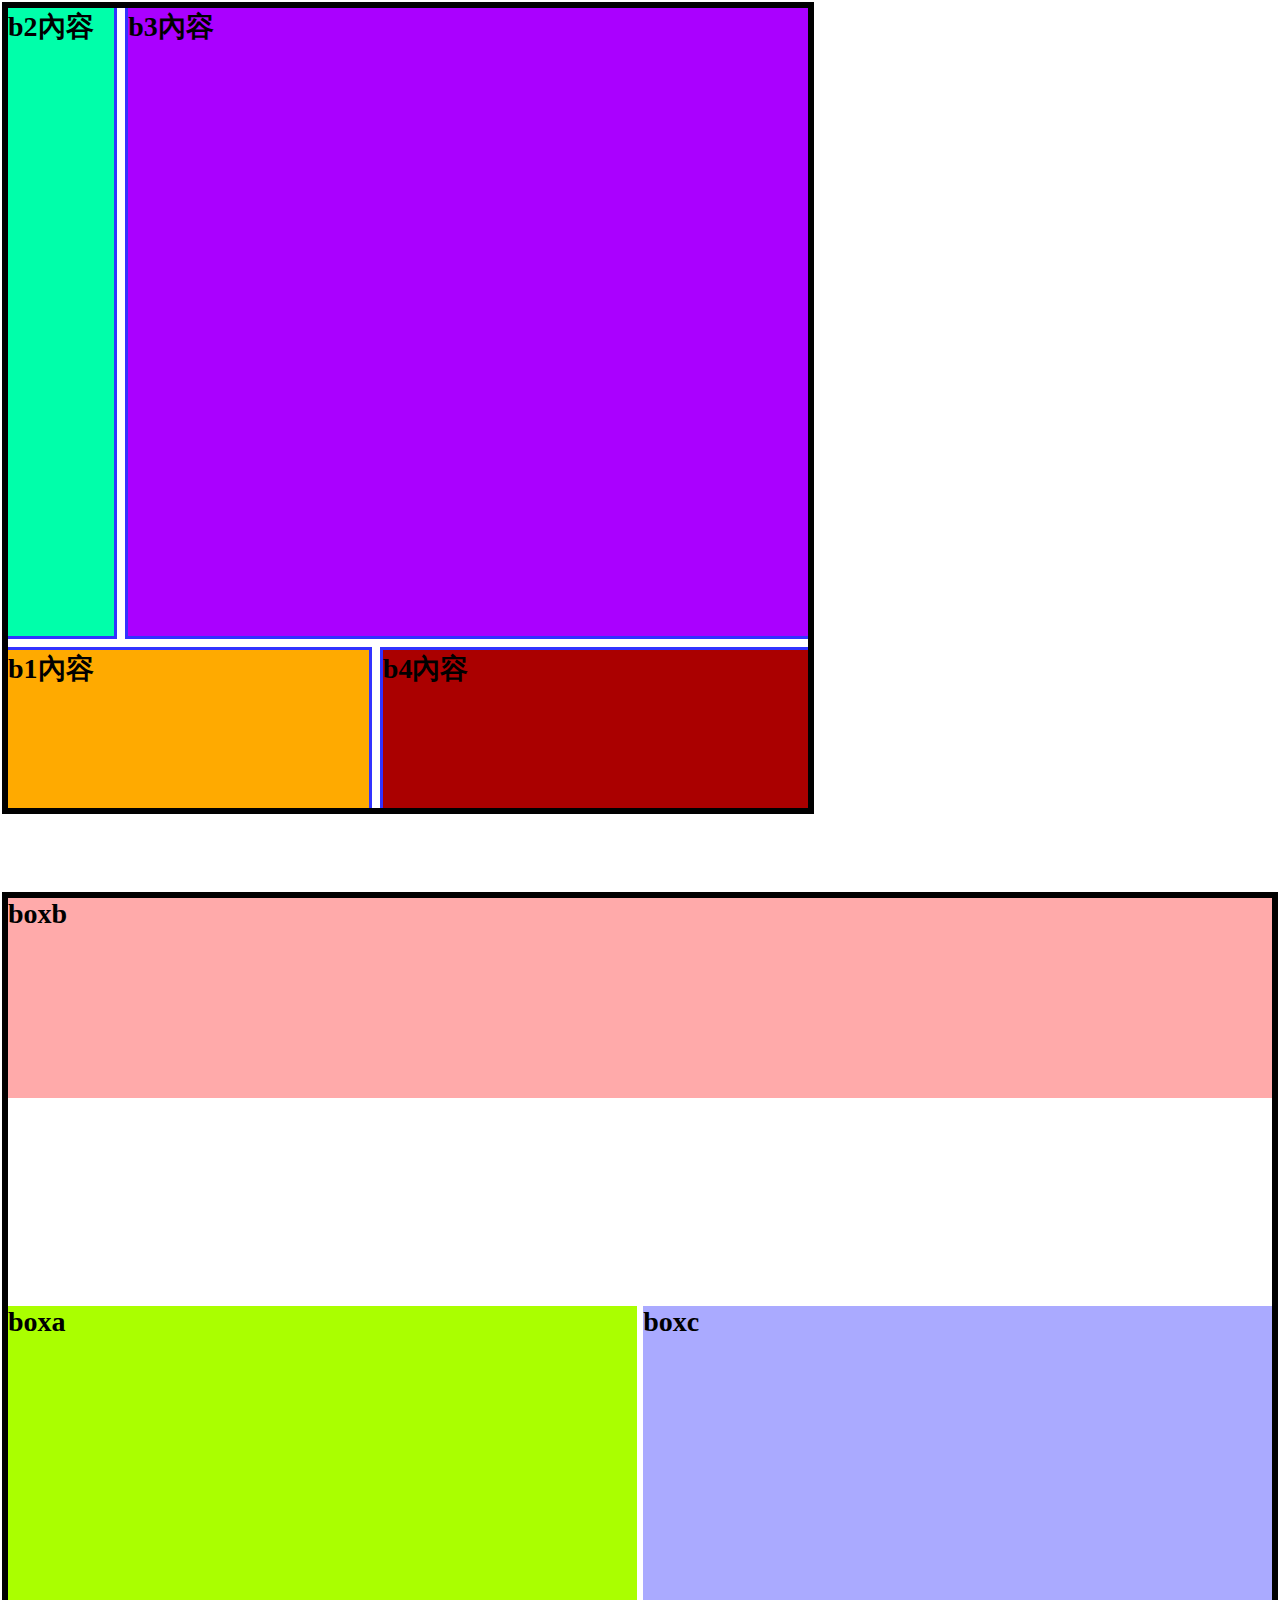
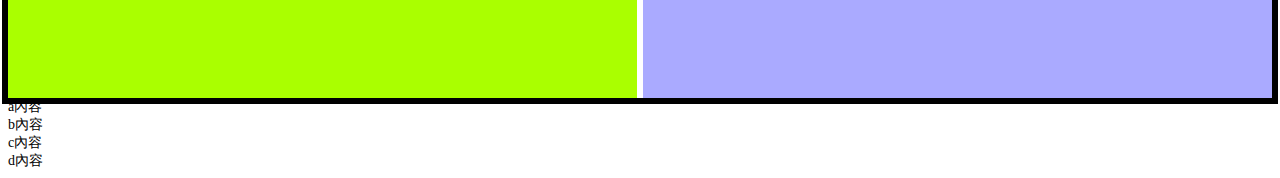
==== test-1.html @ dd68056c "練習" ====
<!DOCTYPE html>
<html lang="en">
<head>
    <meta charset="UTF-8">
    <meta name="viewport" content="width=device-width, initial-scale=1.0">
    <title>Document</title>
    <link rel="stylesheet" href="css/style.css">
    <link rel="stylesheet" href="css/style.css">

</head>
<body>
    <div class="container">
        <div class="item item-a">b1內容</div>
        <div class="item item-b">b2內容</div>
        <div class="item item-c">b3內容</div>
        <div class="item item-d">b4內容</div>
    </div>
    <div class="content">
        <div class="box-a">boxa</div>
        <div class="box-b">boxb</div>
        <div class="box-c">boxc</div>
    </div>
        <div class="inner">
        <div class="list list-a">a內容</div>
        <div class="list list-b">b內容</div>
        <div class="list list-c">c內容</div>
        <div class="list list-d">d內容</div>
    </div>
</body>
</html>
---- css/style.css ----
html {
  font-size: 14px;
}

.container {
  -webkit-box-sizing: border-box;
          box-sizing: border-box;
  width: 800px;
  height: 800px;
  outline: 6px solid #000;
  display: grid;
  grid-template-columns: 2fr 2fr 1fr 1fr 8fr;
  grid-template-rows: 25% 25% 25% auto;
  grid-template-areas: "b2 b3 b3 b3 b3" "b2 b3 b3 b3 b3" "b2 b3 b3 b3 b3" "b1 b1 b1 b1 b4";
  font-size: 2rem;
  font-weight: 600;
  grid-gap: 1rem;
}

.item {
  outline: 0.25rem solid rgb(50, 50, 255);
}
.item-a {
  grid-area: b1;
  background: #fa0;
}
.item-b {
  grid-area: b2;
  background: #0fa;
}
.item-c {
  grid-area: b3;
  background: #a0f;
}
.item-d {
  grid-area: b4;
  background: #a00;
}

.content {
  -webkit-box-sizing: border-box;
          box-sizing: border-box;
  margin-top: 10vh;
  width: 100%;
  height: 800px;
  outline: 6px solid #000;
  display: grid;
  grid-template-columns: 1fr 1fr 1fr 1fr;
  grid-template-rows: 25% 25% 25% auto;
  grid-template-areas: "a2 a2 a2 a2" ".  .  .  ." "a1 a1 a3 a3" "a1 a1 a3 a3";
  font-size: 2rem;
  font-weight: 600;
  grid-gap: 0.5%;
}

.box-a {
  grid-area: a1;
  background: #af0;
}
.box-b {
  grid-area: a2;
  background: #faa;
}
.box-c {
  grid-area: a3;
  background: #aaf;
}/*# sourceMappingURL=style.css.map */
---- css/style.css ----
html {
  font-size: 14px;
}

.container {
  -webkit-box-sizing: border-box;
          box-sizing: border-box;
  width: 800px;
  height: 800px;
  outline: 6px solid #000;
  display: grid;
  grid-template-columns: 2fr 2fr 1fr 1fr 8fr;
  grid-template-rows: 25% 25% 25% auto;
  grid-template-areas: "b2 b3 b3 b3 b3" "b2 b3 b3 b3 b3" "b2 b3 b3 b3 b3" "b1 b1 b1 b1 b4";
  font-size: 2rem;
  font-weight: 600;
  grid-gap: 1rem;
}

.item {
  outline: 0.25rem solid rgb(50, 50, 255);
}
.item-a {
  grid-area: b1;
  background: #fa0;
}
.item-b {
  grid-area: b2;
  background: #0fa;
}
.item-c {
  grid-area: b3;
  background: #a0f;
}
.item-d {
  grid-area: b4;
  background: #a00;
}

.content {
  -webkit-box-sizing: border-box;
          box-sizing: border-box;
  margin-top: 10vh;
  width: 100%;
  height: 800px;
  outline: 6px solid #000;
  display: grid;
  grid-template-columns: 1fr 1fr 1fr 1fr;
  grid-template-rows: 25% 25% 25% auto;
  grid-template-areas: "a2 a2 a2 a2" ".  .  .  ." "a1 a1 a3 a3" "a1 a1 a3 a3";
  font-size: 2rem;
  font-weight: 600;
  grid-gap: 0.5%;
}

.box-a {
  grid-area: a1;
  background: #af0;
}
.box-b {
  grid-area: a2;
  background: #faa;
}
.box-c {
  grid-area: a3;
  background: #aaf;
}/*# sourceMappingURL=style.css.map */
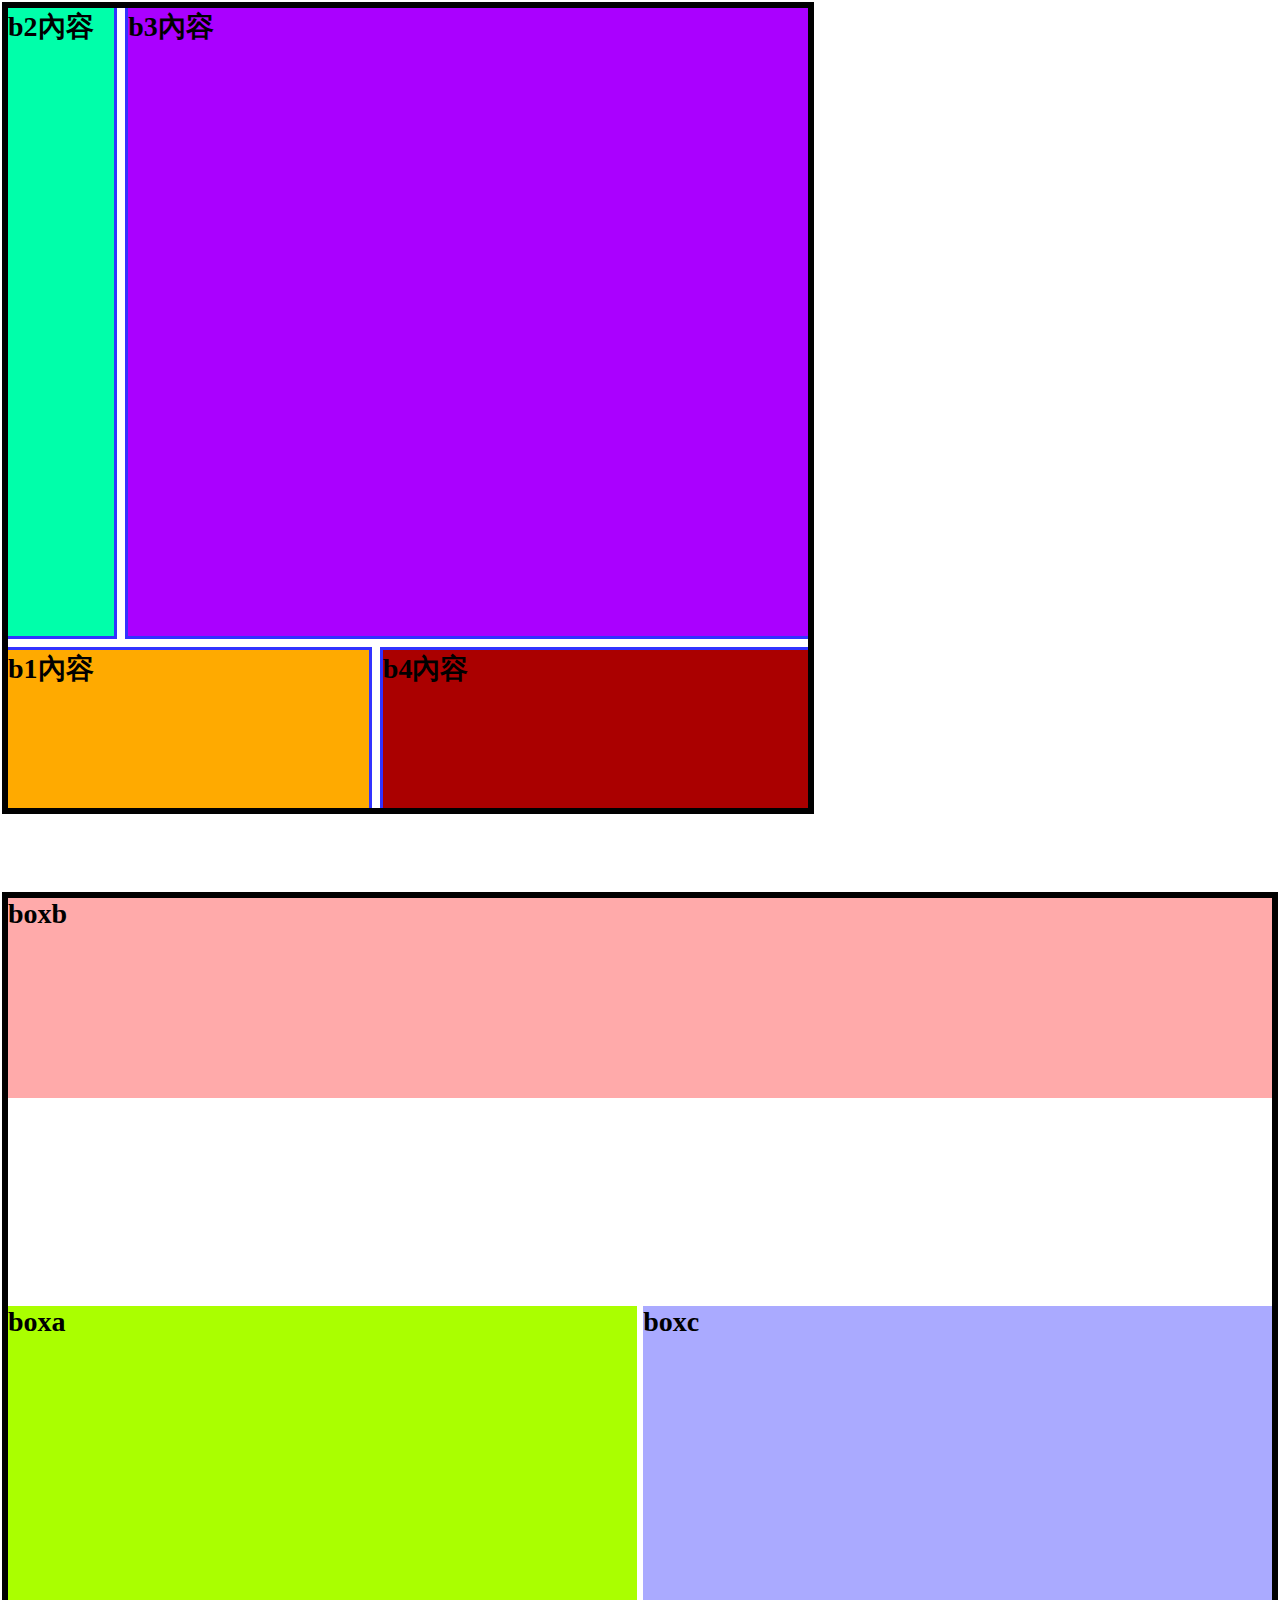
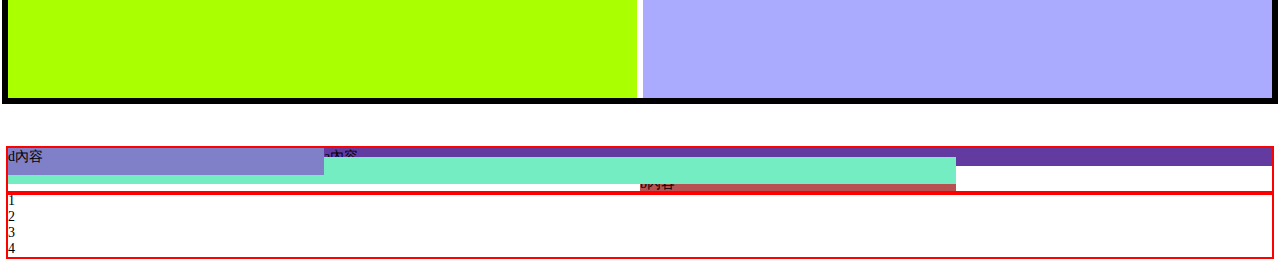
==== commit 33e72c49: "push" ====
--- a/test-1.html
+++ b/test-1.html
@@ -20,11 +20,17 @@
         <div class="box-b">boxb</div>
         <div class="box-c">boxc</div>
     </div>
-        <div class="inner">
+    <div class="inner">
         <div class="list list-a">a內容</div>
         <div class="list list-b">b內容</div>
         <div class="list list-c">c內容</div>
         <div class="list list-d">d內容</div>
     </div>
+    <div class="inner">
+        <div class="list list-e">1</div>
+        <div class="list list-f">2</div>
+        <div class="list list-g">3</div>
+        <div class="list list-h">4</div>
+    </div>
 </body>
 </html>--- a/css/style.css
+++ b/css/style.css
@@ -38,6 +38,7 @@
 }
 
 .content {
+  margin-bottom: 50px;
   -webkit-box-sizing: border-box;
           box-sizing: border-box;
   margin-top: 10vh;
@@ -64,4 +65,34 @@
 .box-c {
   grid-area: a3;
   background: #aaf;
+}
+
+.inner {
+  display: grid;
+  grid-auto-rows: 1fr;
+  grid-auto-columns: 1fr;
+  outline: 2px solid red;
+}
+
+.list-a {
+  grid-column-start: 2;
+  grid-column-end: 5;
+  grid-row-start: 1;
+  grid-row-end: 3;
+  background: #633ba0;
+}
+.list-b {
+  grid-column: 3/4;
+  grid-row: 4/6;
+  background: #b85151;
+}
+.list-c {
+  grid-column: 1/4;
+  grid-row: 2/5;
+  background: #74edc3;
+}
+.list-d {
+  grid-column: 2/-1;
+  grid-row: 1/4;
+  background: rgb(128, 128, 201);
 }/*# sourceMappingURL=style.css.map */--- a/css/style.css
+++ b/css/style.css
@@ -38,6 +38,7 @@
 }
 
 .content {
+  margin-bottom: 50px;
   -webkit-box-sizing: border-box;
           box-sizing: border-box;
   margin-top: 10vh;
@@ -64,4 +65,34 @@
 .box-c {
   grid-area: a3;
   background: #aaf;
+}
+
+.inner {
+  display: grid;
+  grid-auto-rows: 1fr;
+  grid-auto-columns: 1fr;
+  outline: 2px solid red;
+}
+
+.list-a {
+  grid-column-start: 2;
+  grid-column-end: 5;
+  grid-row-start: 1;
+  grid-row-end: 3;
+  background: #633ba0;
+}
+.list-b {
+  grid-column: 3/4;
+  grid-row: 4/6;
+  background: #b85151;
+}
+.list-c {
+  grid-column: 1/4;
+  grid-row: 2/5;
+  background: #74edc3;
+}
+.list-d {
+  grid-column: 2/-1;
+  grid-row: 1/4;
+  background: rgb(128, 128, 201);
 }/*# sourceMappingURL=style.css.map */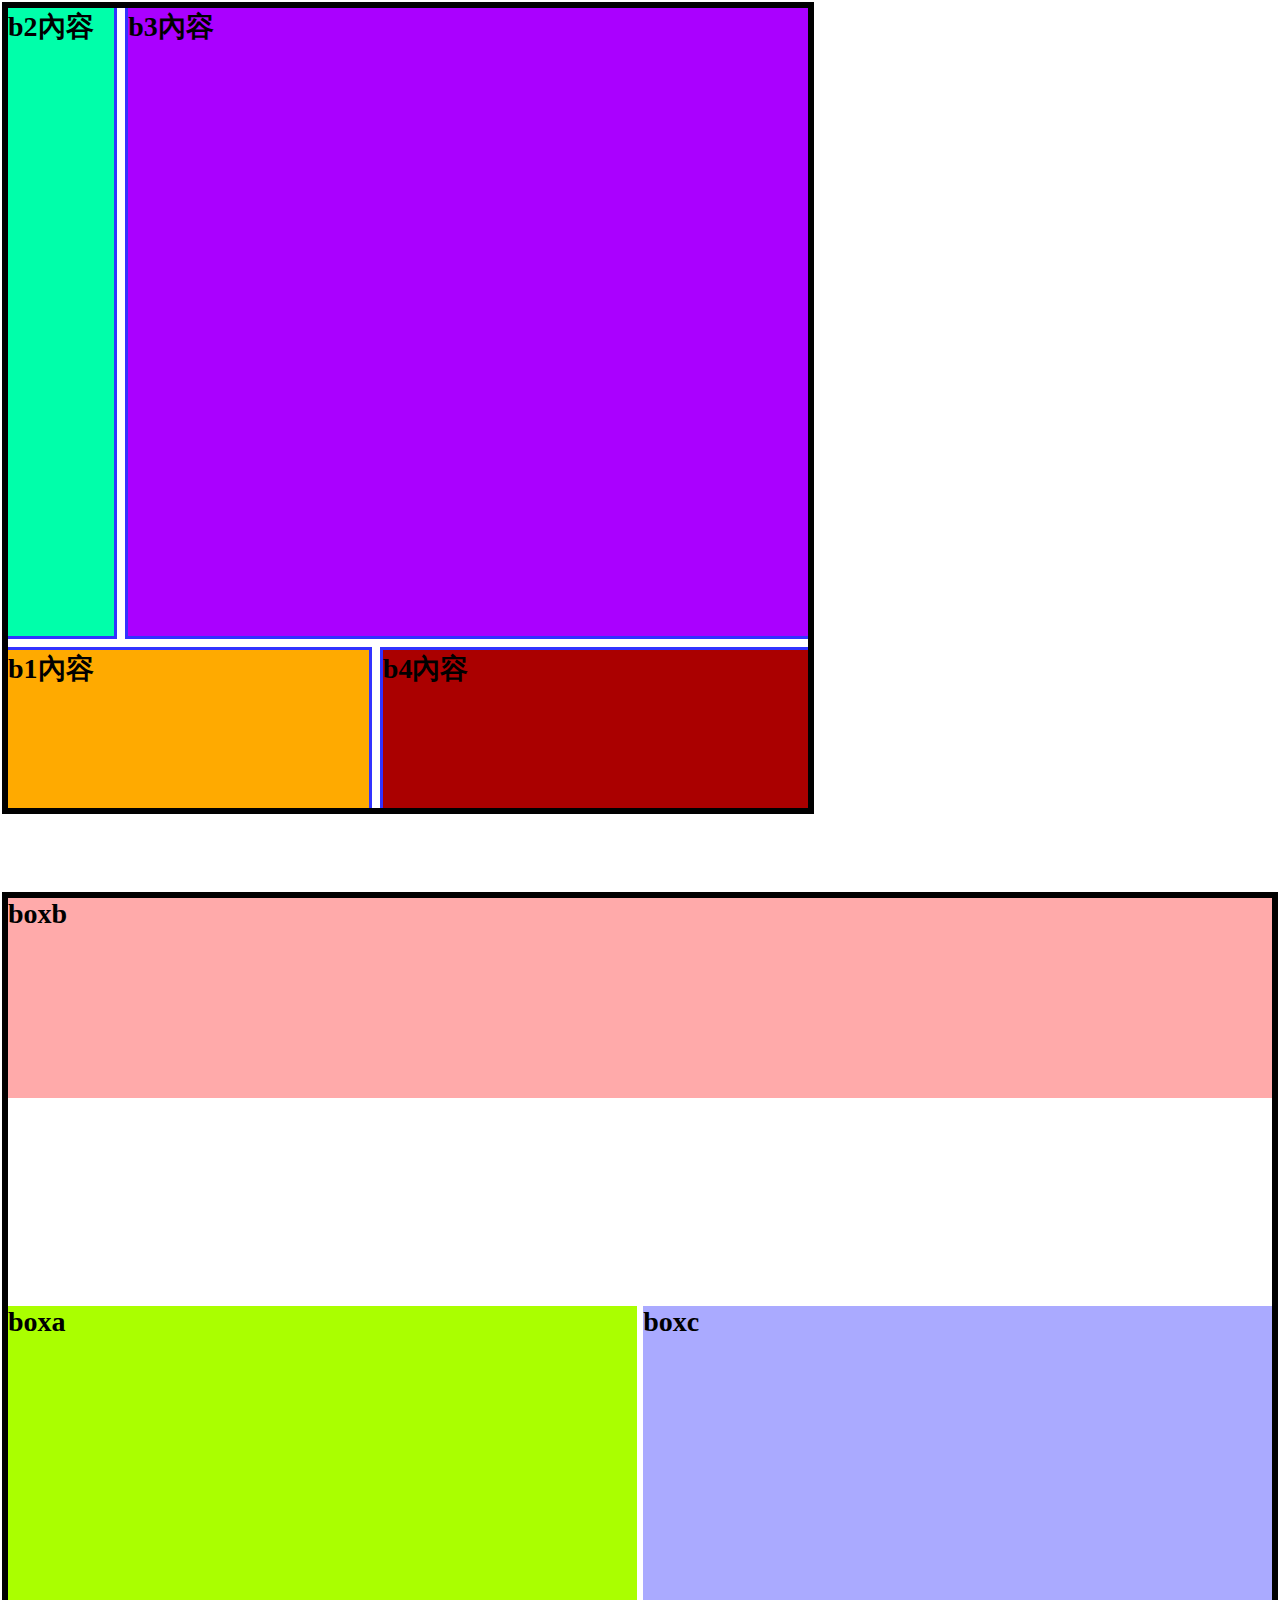
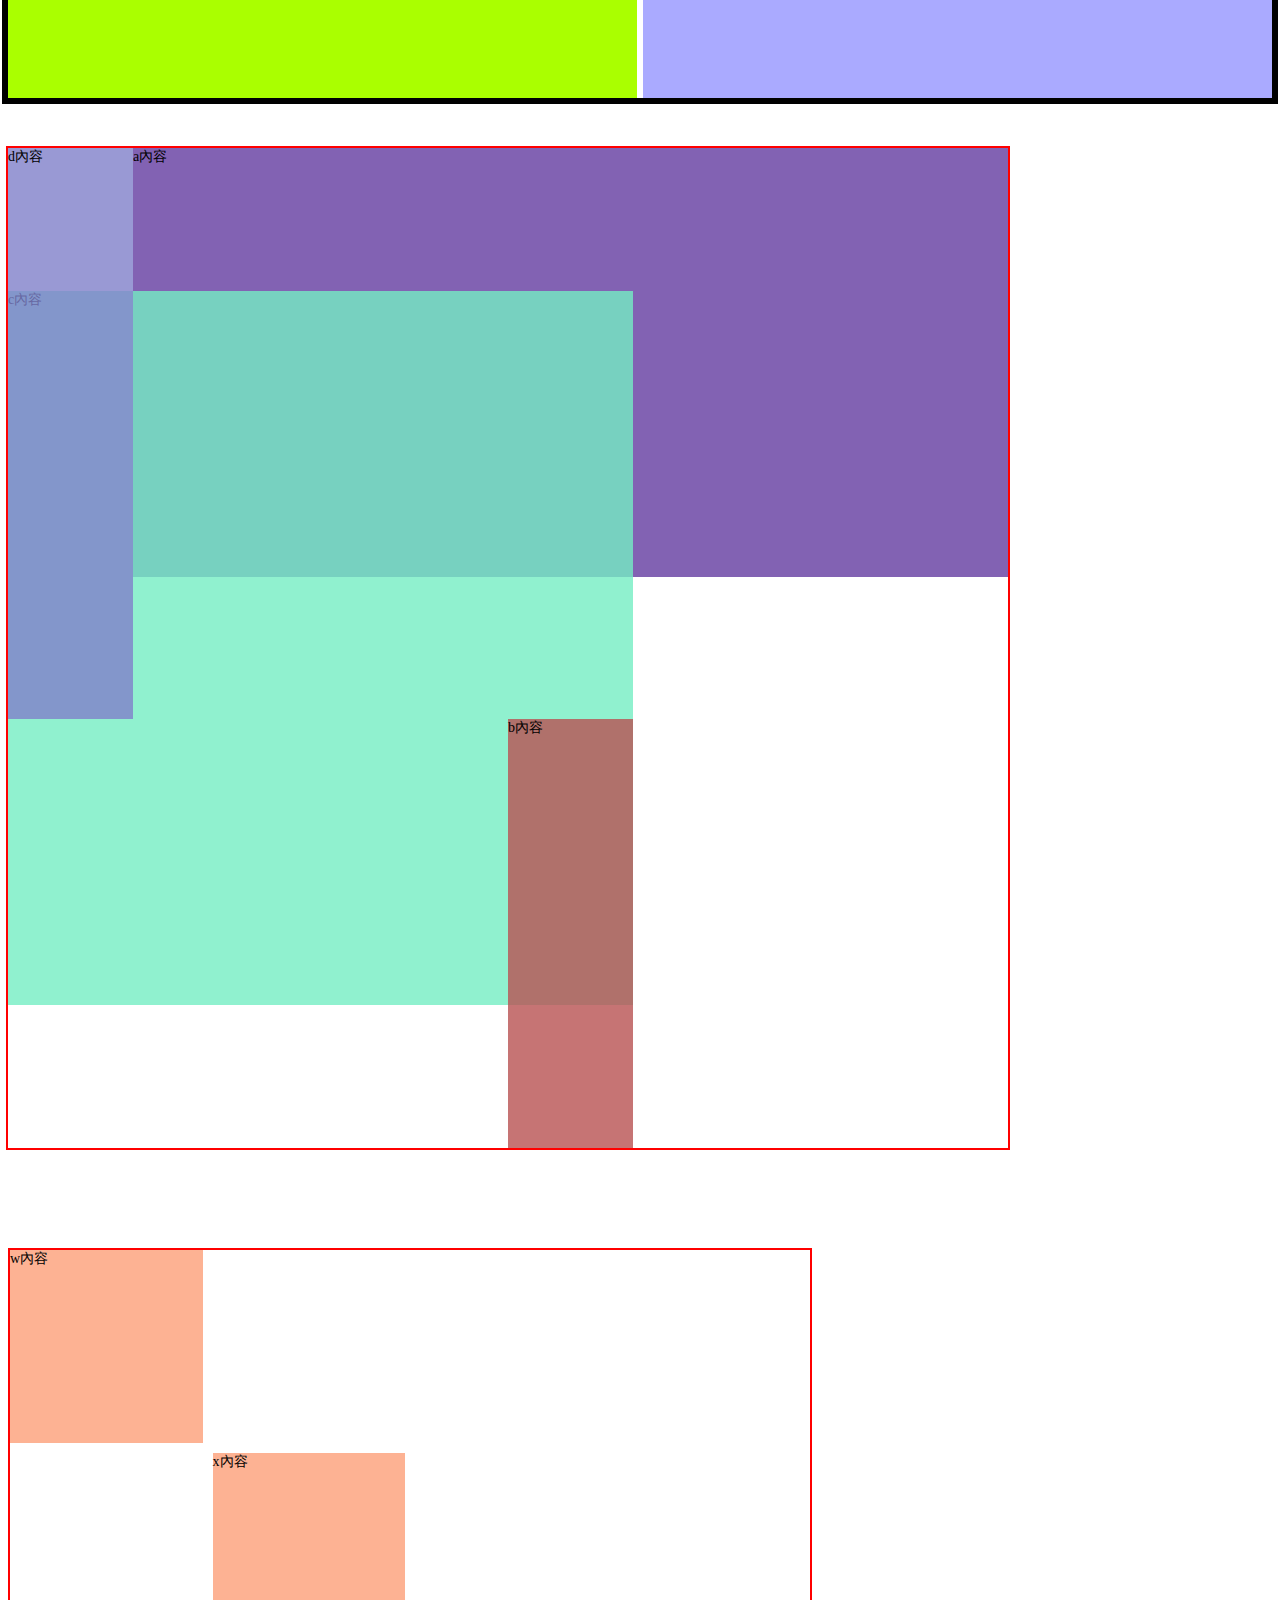
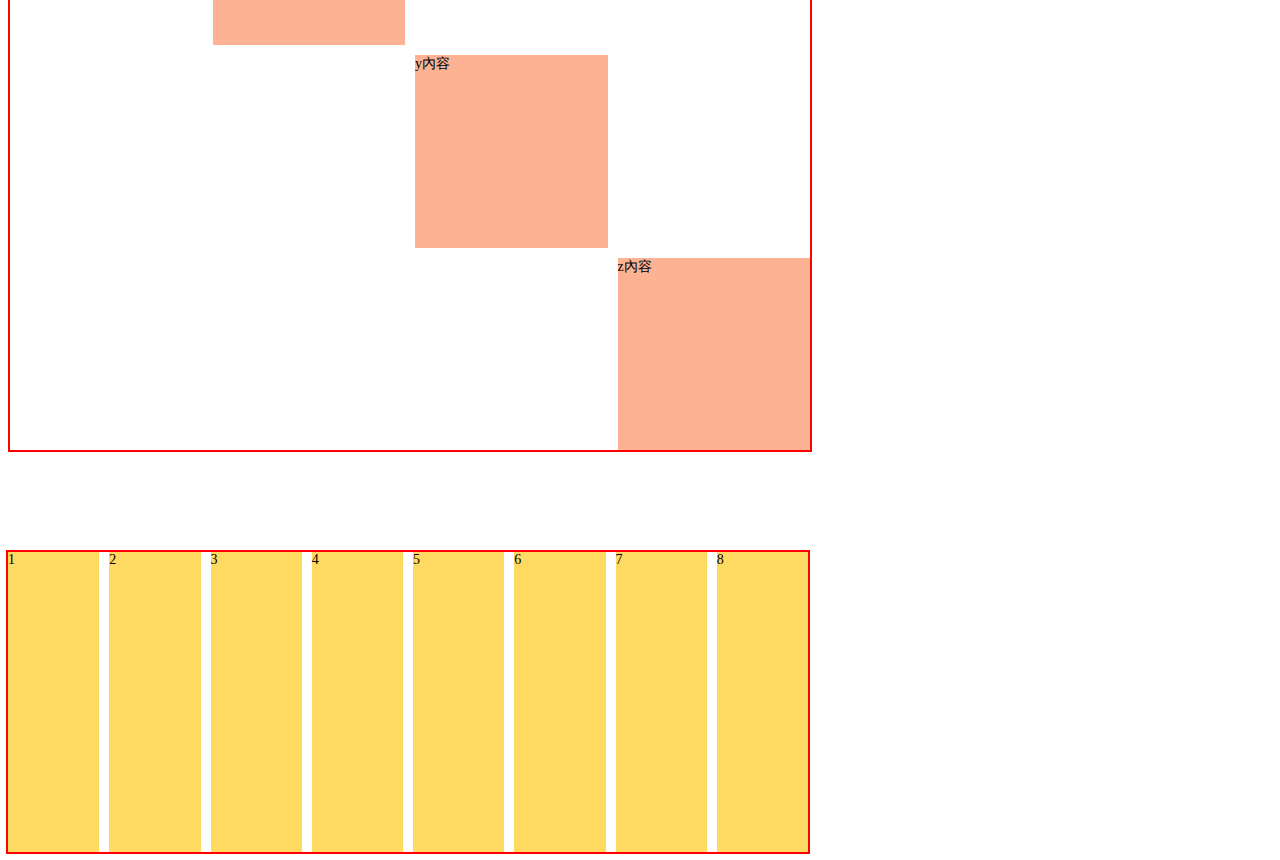
==== commit 78a3f25f: "push" ====
--- a/test-1.html
+++ b/test-1.html
@@ -9,6 +9,7 @@
 
 </head>
 <body>
+    <!-- 指定網格區域 -->
     <div class="container">
         <div class="item item-a">b1內容</div>
         <div class="item item-b">b2內容</div>
@@ -20,17 +21,31 @@
         <div class="box-b">boxb</div>
         <div class="box-c">boxc</div>
     </div>
+
+    <!-- 網格線 -->
     <div class="inner">
         <div class="list list-a">a內容</div>
         <div class="list list-b">b內容</div>
         <div class="list list-c">c內容</div>
         <div class="list list-d">d內容</div>
     </div>
-    <div class="inner">
+    <div class="inner-2">
+        <div class="list list-w">w內容</div>
+        <div class="list list-x">x內容</div>
+        <div class="list list-y">y內容</div>
+        <div class="list list-z">z內容</div>
+    </div>
+
+    <!-- 資料流向 -->
+    <div class="inner-3">
         <div class="list list-e">1</div>
         <div class="list list-f">2</div>
         <div class="list list-g">3</div>
         <div class="list list-h">4</div>
+        <div class="list list-i">5</div>
+        <div class="list list-j">6</div>
+        <div class="list list-k">7</div>
+        <div class="list list-l">8</div>
     </div>
 </body>
 </html>--- a/css/style.css
+++ b/css/style.css
@@ -68,9 +68,32 @@
 }
 
 .inner {
+  width: 1000px;
+  height: 1000px;
   display: grid;
-  grid-auto-rows: 1fr;
+  grid-auto-rows: 1fr 2fr;
+  grid-auto-columns: 1fr 3fr;
+  outline: 2px solid red;
+}
+.inner-2 {
+  width: 800px;
+  height: 800px;
+  margin-top: 100px;
+  display: grid;
+  grid-gap: 10px;
   grid-auto-columns: 1fr;
+  grid-auto-rows: 2fr;
+  border: 2px solid red;
+}
+.inner-3 {
+  width: 800px;
+  height: 300px;
+  margin-top: 100px;
+  display: grid;
+  grid-gap: 10px;
+  grid-auto-rows: 2fr;
+  grid-auto-columns: 1fr;
+  grid-auto-flow: column;
   outline: 2px solid red;
 }
 
@@ -79,20 +102,65 @@
   grid-column-end: 5;
   grid-row-start: 1;
   grid-row-end: 3;
-  background: #633ba0;
+  background: rgba(99, 59, 160, 0.8);
 }
 .list-b {
   grid-column: 3/4;
   grid-row: 4/6;
-  background: #b85151;
+  background: rgba(184, 81, 81, 0.8);
+  z-index: 1;
 }
 .list-c {
   grid-column: 1/4;
   grid-row: 2/5;
-  background: #74edc3;
+  background: rgba(116, 237, 195, 0.8);
 }
 .list-d {
   grid-column: 2/-1;
   grid-row: 1/4;
-  background: rgb(128, 128, 201);
+  background: rgba(128, 128, 201, 0.8);
+}
+.list-w {
+  background: rgba(252, 159, 120, 0.8);
+  grid-column: 1/2;
+  grid-row: 1/2;
+}
+.list-x {
+  background: rgba(252, 159, 120, 0.8);
+  grid-column: 2/3;
+  grid-row: 2/3;
+}
+.list-y {
+  background: rgba(252, 159, 120, 0.8);
+  grid-column: 3/4;
+  grid-row: 3/4;
+}
+.list-z {
+  background: rgba(252, 159, 120, 0.8);
+  grid-column: 4/5;
+  grid-row: 4/5;
+}
+.list-e {
+  background: rgba(255, 209, 58, 0.8);
+}
+.list-f {
+  background: rgba(255, 209, 58, 0.8);
+}
+.list-g {
+  background: rgba(255, 209, 58, 0.8);
+}
+.list-h {
+  background: rgba(255, 209, 58, 0.8);
+}
+.list-i {
+  background: rgba(255, 209, 58, 0.8);
+}
+.list-j {
+  background: rgba(255, 209, 58, 0.8);
+}
+.list-k {
+  background: rgba(255, 209, 58, 0.8);
+}
+.list-l {
+  background: rgba(255, 209, 58, 0.8);
 }/*# sourceMappingURL=style.css.map */--- a/css/style.css
+++ b/css/style.css
@@ -68,9 +68,32 @@
 }
 
 .inner {
+  width: 1000px;
+  height: 1000px;
   display: grid;
-  grid-auto-rows: 1fr;
+  grid-auto-rows: 1fr 2fr;
+  grid-auto-columns: 1fr 3fr;
+  outline: 2px solid red;
+}
+.inner-2 {
+  width: 800px;
+  height: 800px;
+  margin-top: 100px;
+  display: grid;
+  grid-gap: 10px;
   grid-auto-columns: 1fr;
+  grid-auto-rows: 2fr;
+  border: 2px solid red;
+}
+.inner-3 {
+  width: 800px;
+  height: 300px;
+  margin-top: 100px;
+  display: grid;
+  grid-gap: 10px;
+  grid-auto-rows: 2fr;
+  grid-auto-columns: 1fr;
+  grid-auto-flow: column;
   outline: 2px solid red;
 }
 
@@ -79,20 +102,65 @@
   grid-column-end: 5;
   grid-row-start: 1;
   grid-row-end: 3;
-  background: #633ba0;
+  background: rgba(99, 59, 160, 0.8);
 }
 .list-b {
   grid-column: 3/4;
   grid-row: 4/6;
-  background: #b85151;
+  background: rgba(184, 81, 81, 0.8);
+  z-index: 1;
 }
 .list-c {
   grid-column: 1/4;
   grid-row: 2/5;
-  background: #74edc3;
+  background: rgba(116, 237, 195, 0.8);
 }
 .list-d {
   grid-column: 2/-1;
   grid-row: 1/4;
-  background: rgb(128, 128, 201);
+  background: rgba(128, 128, 201, 0.8);
+}
+.list-w {
+  background: rgba(252, 159, 120, 0.8);
+  grid-column: 1/2;
+  grid-row: 1/2;
+}
+.list-x {
+  background: rgba(252, 159, 120, 0.8);
+  grid-column: 2/3;
+  grid-row: 2/3;
+}
+.list-y {
+  background: rgba(252, 159, 120, 0.8);
+  grid-column: 3/4;
+  grid-row: 3/4;
+}
+.list-z {
+  background: rgba(252, 159, 120, 0.8);
+  grid-column: 4/5;
+  grid-row: 4/5;
+}
+.list-e {
+  background: rgba(255, 209, 58, 0.8);
+}
+.list-f {
+  background: rgba(255, 209, 58, 0.8);
+}
+.list-g {
+  background: rgba(255, 209, 58, 0.8);
+}
+.list-h {
+  background: rgba(255, 209, 58, 0.8);
+}
+.list-i {
+  background: rgba(255, 209, 58, 0.8);
+}
+.list-j {
+  background: rgba(255, 209, 58, 0.8);
+}
+.list-k {
+  background: rgba(255, 209, 58, 0.8);
+}
+.list-l {
+  background: rgba(255, 209, 58, 0.8);
 }/*# sourceMappingURL=style.css.map */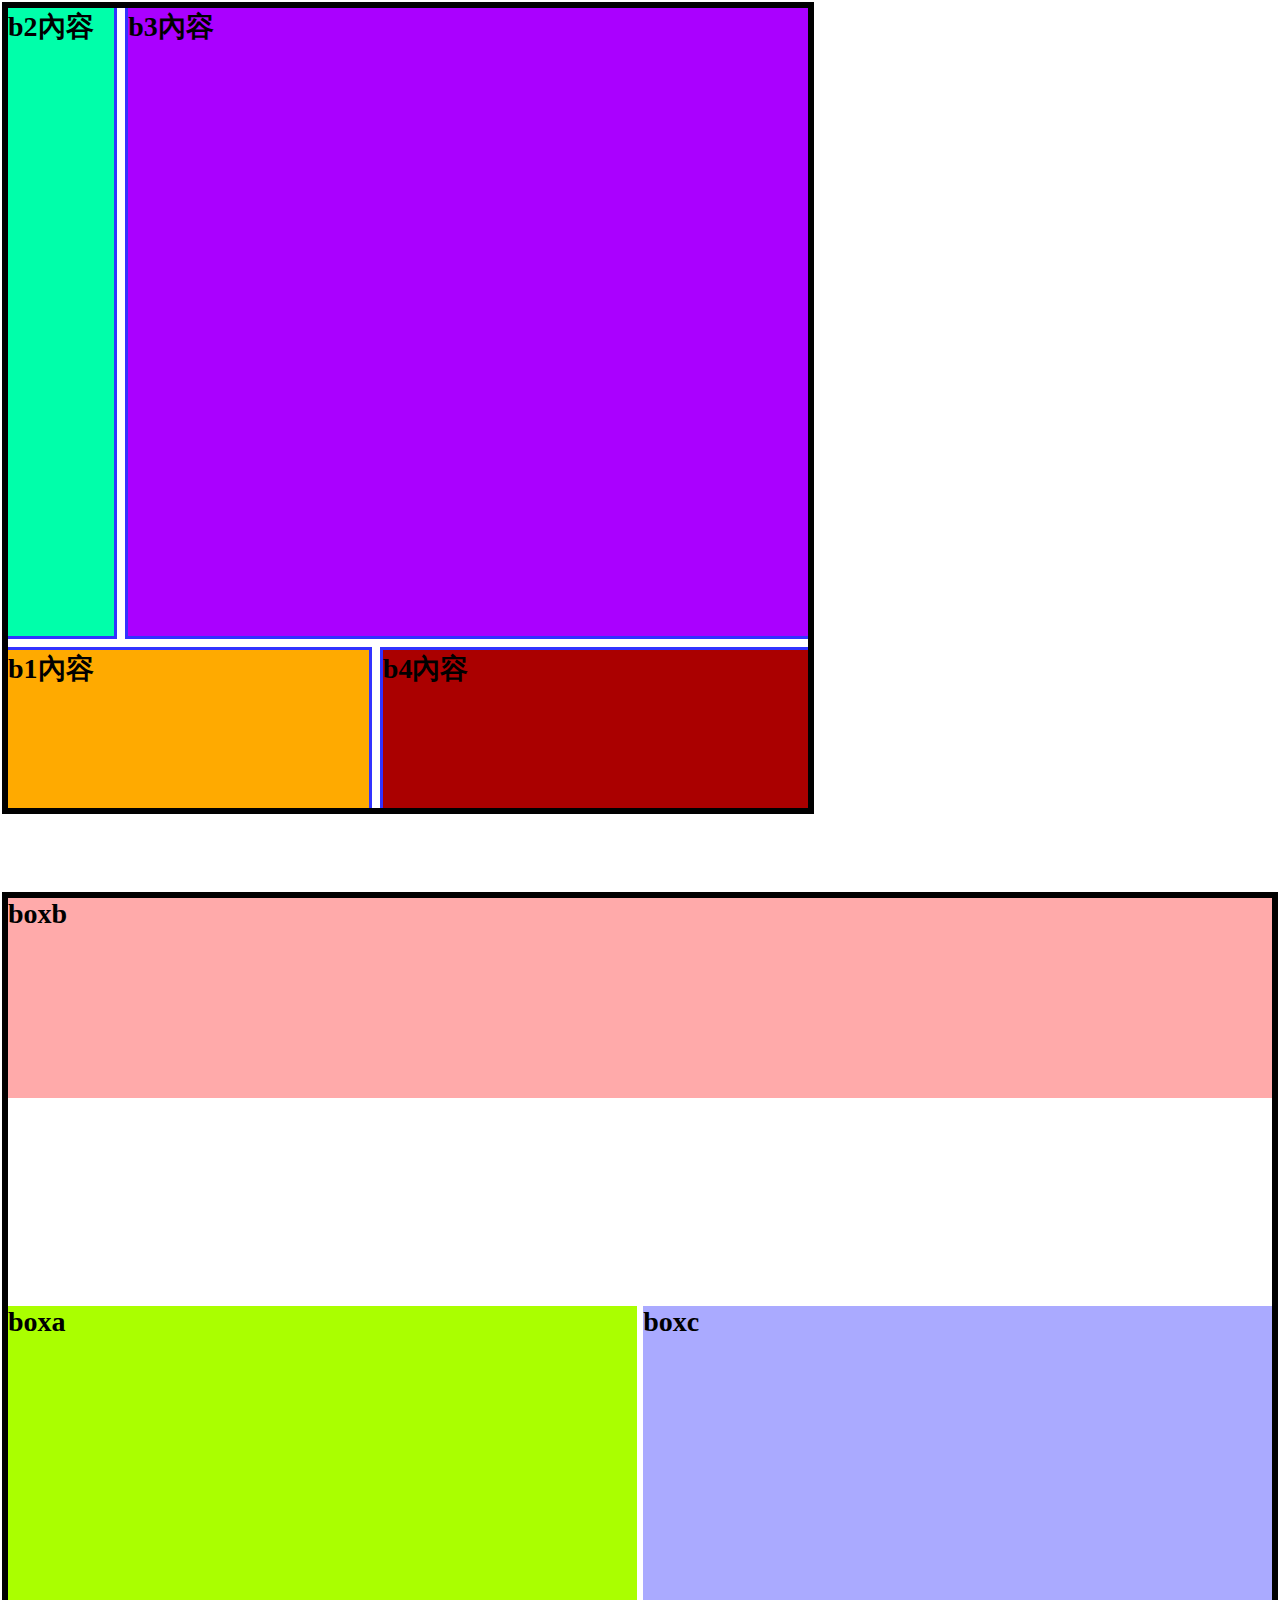
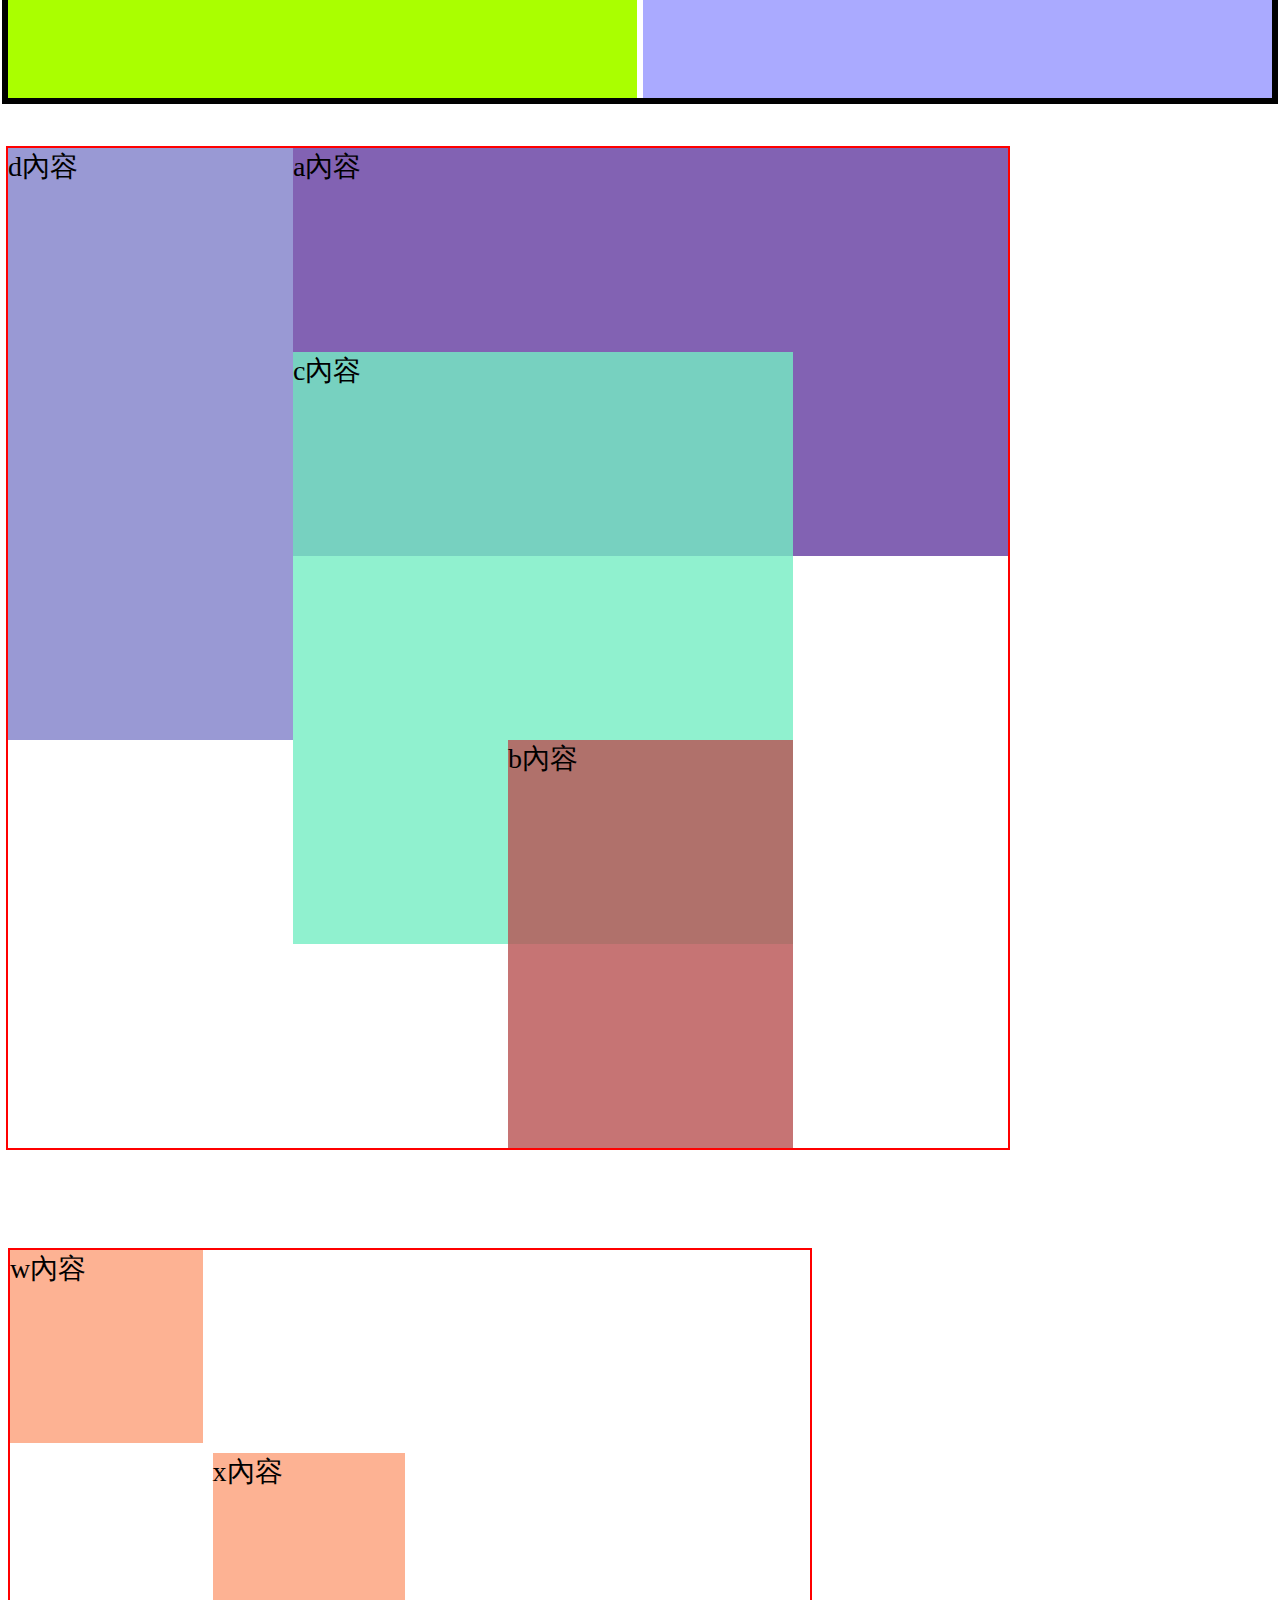
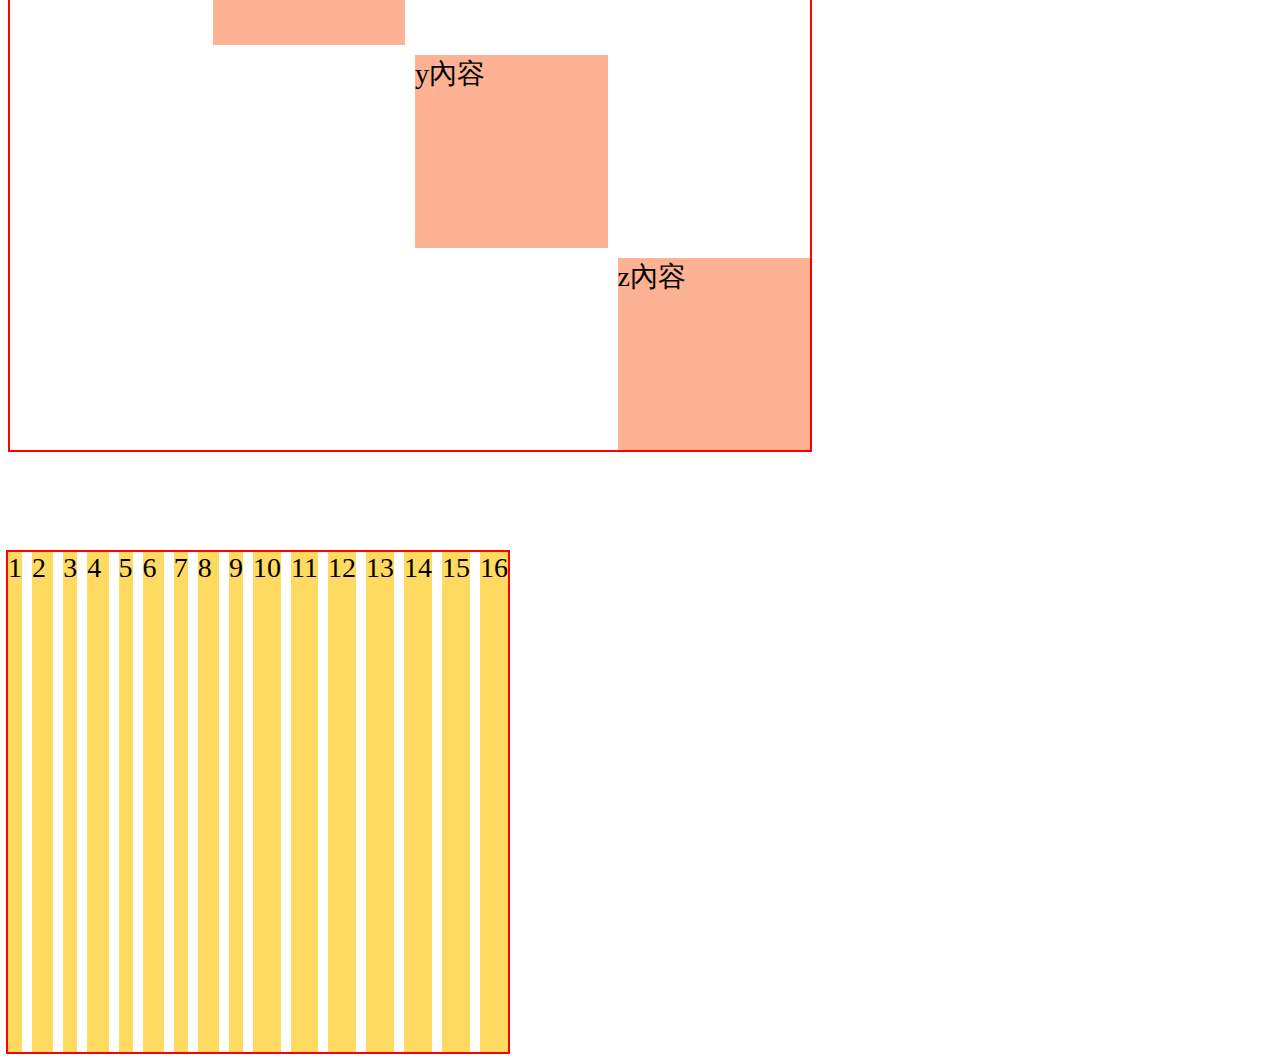
==== commit 23f7a256: "study" ====
--- a/test-1.html
+++ b/test-1.html
@@ -46,6 +46,15 @@
         <div class="list list-j">6</div>
         <div class="list list-k">7</div>
         <div class="list list-l">8</div>
+        <!-- 增加 -->
+        <div class="list list-m">9</div>
+        <div class="list list-n">10</div>
+        <div class="list list-o">11</div>
+        <div class="list list-p">12</div>
+        <div class="list list-q">13</div>
+        <div class="list list-r">14</div>
+        <div class="list list-s">15</div>
+        <div class="list list-t">16</div>
     </div>
 </body>
 </html>--- a/css/style.css
+++ b/css/style.css
@@ -71,8 +71,6 @@
   width: 1000px;
   height: 1000px;
   display: grid;
-  grid-auto-rows: 1fr 2fr;
-  grid-auto-columns: 1fr 3fr;
   outline: 2px solid red;
 }
 .inner-2 {
@@ -86,17 +84,20 @@
   border: 2px solid red;
 }
 .inner-3 {
-  width: 800px;
-  height: 300px;
+  width: 500px;
+  height: 500px;
   margin-top: 100px;
   display: grid;
   grid-gap: 10px;
-  grid-auto-rows: 2fr;
-  grid-auto-columns: 1fr;
+  grid-auto-columns: 1fr 2fr;
+  grid-auto-rows: 2fr 1fr;
   grid-auto-flow: column;
   outline: 2px solid red;
 }
 
+.list {
+  font-size: 2rem;
+}
 .list-a {
   grid-column-start: 2;
   grid-column-end: 5;
@@ -111,7 +112,7 @@
   z-index: 1;
 }
 .list-c {
-  grid-column: 1/4;
+  grid-column: 2/4;
   grid-row: 2/5;
   background: rgba(116, 237, 195, 0.8);
 }
@@ -163,4 +164,28 @@
 }
 .list-l {
   background: rgba(255, 209, 58, 0.8);
+}
+.list-m {
+  background: rgba(255, 209, 58, 0.8);
+}
+.list-n {
+  background: rgba(255, 209, 58, 0.8);
+}
+.list-o {
+  background: rgba(255, 209, 58, 0.8);
+}
+.list-p {
+  background: rgba(255, 209, 58, 0.8);
+}
+.list-q {
+  background: rgba(255, 209, 58, 0.8);
+}
+.list-r {
+  background: rgba(255, 209, 58, 0.8);
+}
+.list-s {
+  background: rgba(255, 209, 58, 0.8);
+}
+.list-t {
+  background: rgba(255, 209, 58, 0.8);
 }/*# sourceMappingURL=style.css.map */--- a/css/style.css
+++ b/css/style.css
@@ -71,8 +71,6 @@
   width: 1000px;
   height: 1000px;
   display: grid;
-  grid-auto-rows: 1fr 2fr;
-  grid-auto-columns: 1fr 3fr;
   outline: 2px solid red;
 }
 .inner-2 {
@@ -86,17 +84,20 @@
   border: 2px solid red;
 }
 .inner-3 {
-  width: 800px;
-  height: 300px;
+  width: 500px;
+  height: 500px;
   margin-top: 100px;
   display: grid;
   grid-gap: 10px;
-  grid-auto-rows: 2fr;
-  grid-auto-columns: 1fr;
+  grid-auto-columns: 1fr 2fr;
+  grid-auto-rows: 2fr 1fr;
   grid-auto-flow: column;
   outline: 2px solid red;
 }
 
+.list {
+  font-size: 2rem;
+}
 .list-a {
   grid-column-start: 2;
   grid-column-end: 5;
@@ -111,7 +112,7 @@
   z-index: 1;
 }
 .list-c {
-  grid-column: 1/4;
+  grid-column: 2/4;
   grid-row: 2/5;
   background: rgba(116, 237, 195, 0.8);
 }
@@ -163,4 +164,28 @@
 }
 .list-l {
   background: rgba(255, 209, 58, 0.8);
+}
+.list-m {
+  background: rgba(255, 209, 58, 0.8);
+}
+.list-n {
+  background: rgba(255, 209, 58, 0.8);
+}
+.list-o {
+  background: rgba(255, 209, 58, 0.8);
+}
+.list-p {
+  background: rgba(255, 209, 58, 0.8);
+}
+.list-q {
+  background: rgba(255, 209, 58, 0.8);
+}
+.list-r {
+  background: rgba(255, 209, 58, 0.8);
+}
+.list-s {
+  background: rgba(255, 209, 58, 0.8);
+}
+.list-t {
+  background: rgba(255, 209, 58, 0.8);
 }/*# sourceMappingURL=style.css.map */